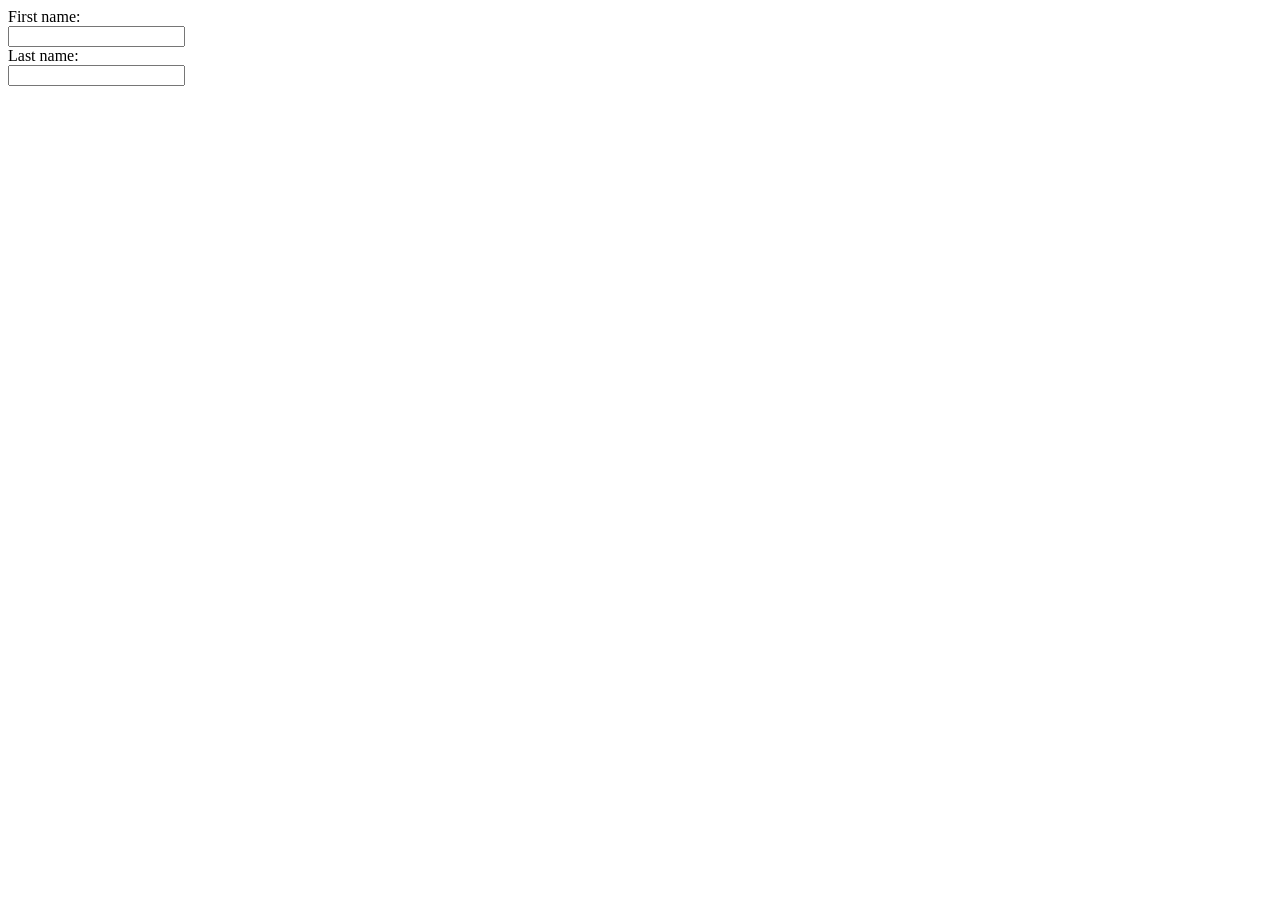
==== index.html @ c1df1105 "server" ====
<!DOCTYPE html>
<html lang="en">
<head>
    <meta charset="UTF-8">
    <meta name="viewport" content="width=device-width, initial-scale=1.0">
    <title>Document</title>
</head>
<body>
    <form>
  <label for="fname">First name:</label><br />
  <input type="text" id="fname" name="fname" /><br />
  <label for="lname">Last name:</label><br />
  <input type="text" id="lname" name="lname" />
</form>
</body>
</html>
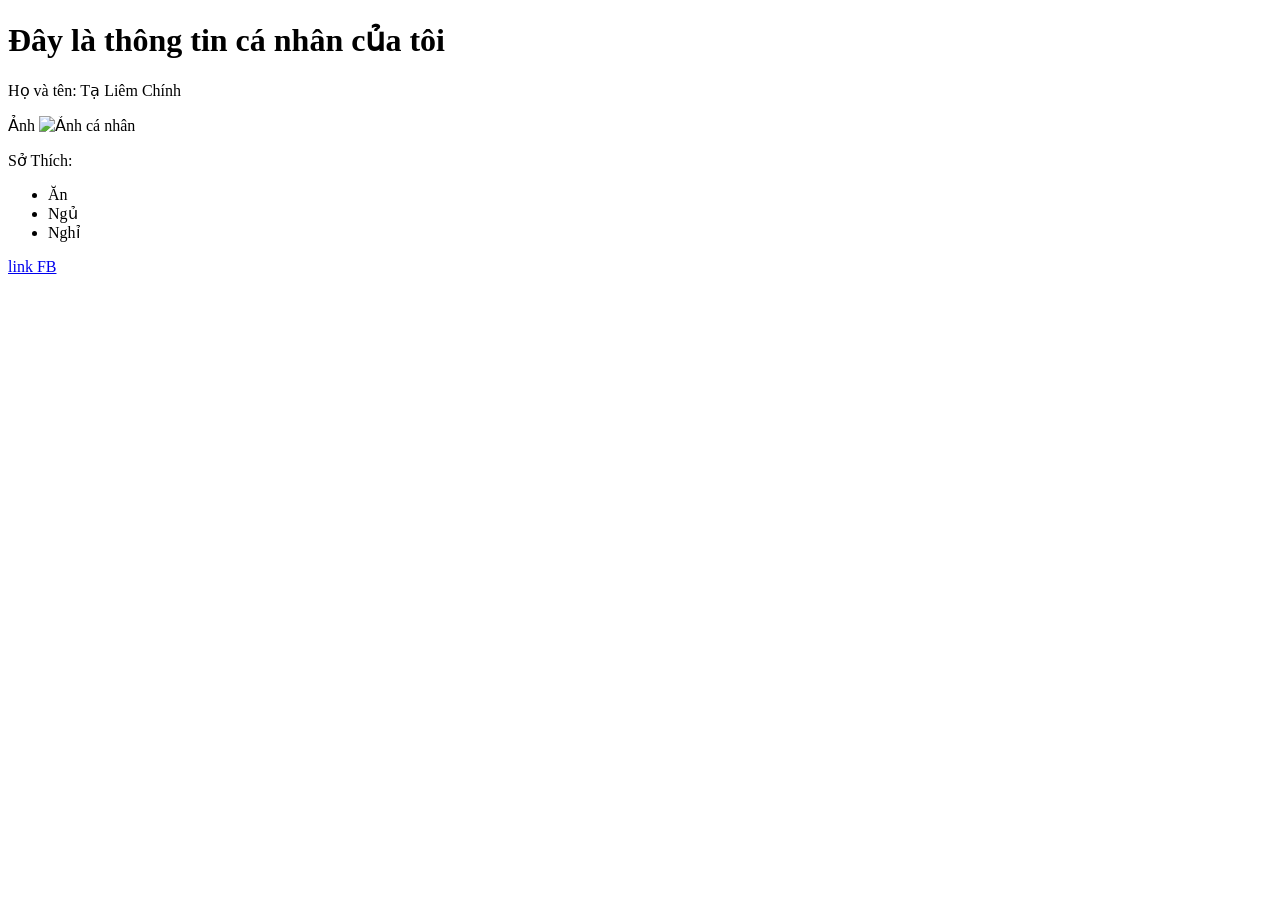
==== commit 99c150b4: "BTVN tuan 2" ====
--- a/index.html
+++ b/index.html
@@ -6,11 +6,15 @@
     <title>Document</title>
 </head>
 <body>
-    <form>
-  <label for="fname">First name:</label><br />
-  <input type="text" id="fname" name="fname" /><br />
-  <label for="lname">Last name:</label><br />
-  <input type="text" id="lname" name="lname" />
-</form>
+    <h1>Đây là thông tin cá nhân của tôi</h1>
+    <p>Họ và tên: Tạ Liêm Chính</p>
+    <p> Ảnh  <img src="https://scontent.fhan7-1.fna.fbcdn.net/v/t39.30808-6/459427793_537782808662527_7294501431891647210_n.jpg?stp=dst-jpg_tt6&cstp=mx950x960&ctp=s950x960&_nc_cat=108&_nc_map=urlgen_bucketless&ccb=1-7&_nc_sid=a5f93a&_nc_eui2=AeF9qY8Kmm5l_rCBM3jIAYATDuCIwcA1USAO4IjBwDVRIJ_TVYgALSx5i44rX63UM7WHTsB5joiRb-dzOVJStO6u&_nc_ohc=gS0PC9a5gsEQ7kNvwHZgOXM&_nc_oc=Adr-g1UZGv9EEvWHFb5n7VO0jMTW7IMQTNa8LsZvBSKB4vPZE1l3jho_mBJh8_XEmRkhJMReMT8lGpSWWX_VkvBo&_nc_zt=23&_nc_ht=scontent.fhan7-1.fna&_nc_gid=QuOG-fnr9MCYVmy4xrC4qg&_nc_ss=7b2a8&oh=00_AQAbwn3glniJmuZN4iQEUtMCaFUfFdaJ9B4P_3dayn7i1Q&oe=6A5D550A" alt="Ảnh cá nhân" width="100" height="100"></p>
+    <p> Sở Thích: </p>
+    <ul>
+        <li> Ăn</li>
+        <li> Ngủ</li>
+        <li> Nghỉ</li>
+    </ul>
+    <a href = "https://www.facebook.com/ta.liem.chinh/">link FB</a>
 </body>
 </html>
